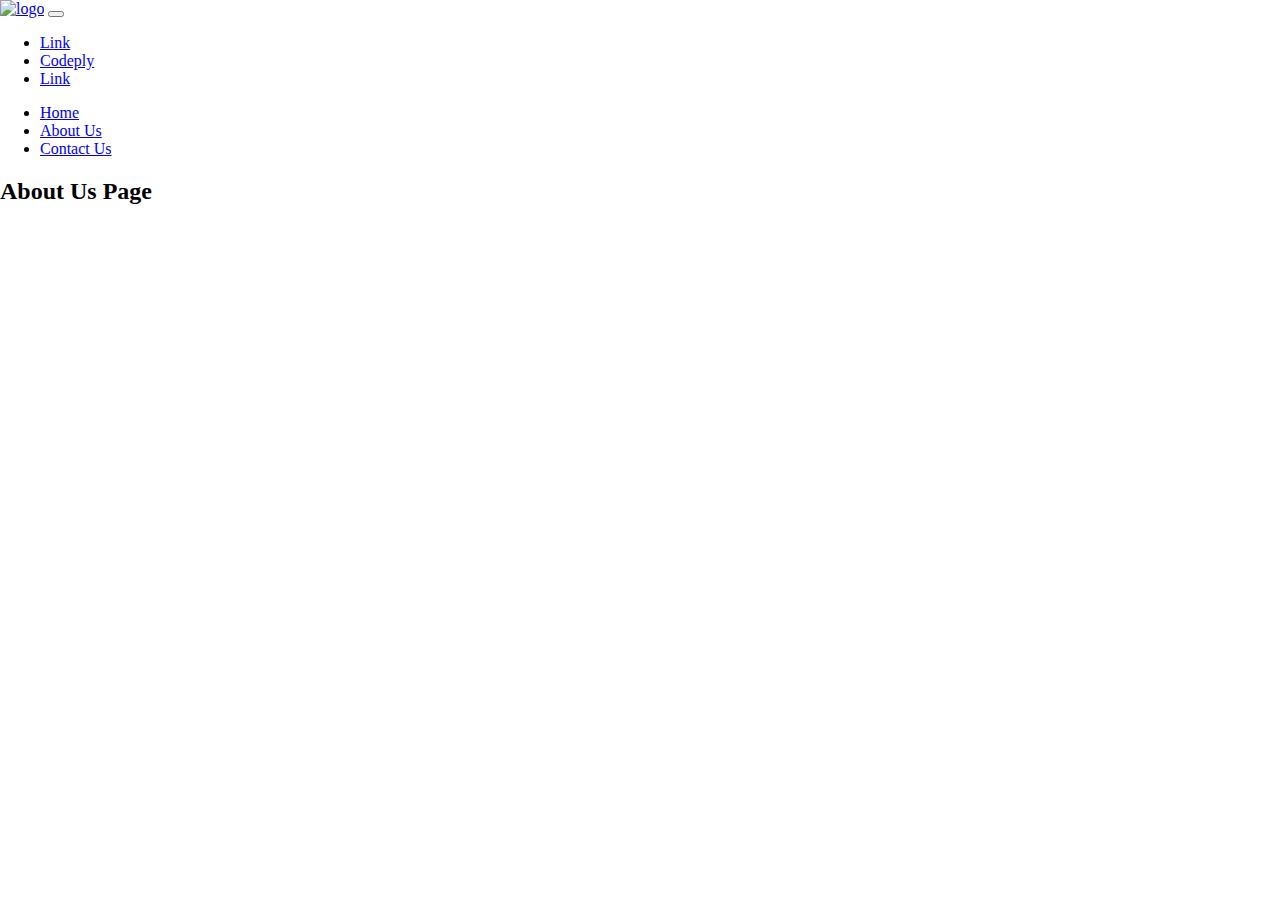
==== about.html @ 41be3b2b "added assest ang html files" ====
<!DOCTYPE html>
<html lang="en">
<head>
    <meta charset="UTF-8">
    <meta name="viewport" content="width=device-width, initial-scale=1.0">
    <title>Document</title>
    <link rel="stylesheet" href="https://cdn.jsdelivr.net/npm/bootstrap@4.5.3/dist/css/bootstrap.min.css" integrity="sha384-TX8t27EcRE3e/ihU7zmQxVncDAy5uIKz4rEkgIXeMed4M0jlfIDPvg6uqKI2xXr2" crossorigin="anonymous">
     <link rel="stylesheet" href="./css/styles.css">
</head>

<body>
    <div class="container-fluid">

        <!--NAVIGATION start-->
      <setion> 
        <nav class="navbar navbar-light navbar-expand-md bg-primary fixed-top justify-content-center" id="navigation">
            <a href="/" class="navbar-brand d-flex w-50 mr-auto"><img src="https://placehold.it/40?text=LOGO" alt="logo"></a>
            <button class="navbar-toggler" type="button" data-toggle="collapse" data-target="#collapsingNavbar3">
                <span class="navbar-toggler-icon"></span>
            </button>
            <div class="navbar-collapse collapse w-100" id="collapsingNavbar3">
                <ul class="navbar-nav w-100 justify-content-center invisible">
                    <li class="nav-item active">
                        <a class="nav-link" href="#">Link</a>
                    </li>
                    <li class="nav-item">
                        <a class="nav-link" href="//codeply.com">Codeply</a>
                    </li>
                    <li class="nav-item">
                        <a class="nav-link" href="#">Link</a>
                    </li>
                </ul>
                <ul class="nav navbar-nav ml-auto w-100 justify-content-end">
                    <li class="nav-item">
                        <a class="nav-link" href="index.html">Home</a>
                    </li>
                    <li class="nav-item">
                        <a class="nav-link" href="about.html">About Us</a>
                    </li>
                    <li class="nav-item">
                        <a class="nav-link" href="contact.html">Contact Us</a>
                    </li>
                </ul>
            </div>
        </nav>
        <!--NAVIGATION end-->
    </section>
      <section>
          <div class="row">
            <div class="col-md-6">
                <h2>About Us Page</h2>
                </div>
             </div> 
             </section>  
                

    </div>

</body>
<script src="https://code.jquery.com/jquery-3.5.1.slim.min.js" integrity="sha384-DfXdz2htPH0lsSSs5nCTpuj/zy4C+OGpamoFVy38MVBnE+IbbVYUew+OrCXaRkfj" crossorigin="anonymous"></script>
<script src="https://cdn.jsdelivr.net/npm/bootstrap@4.5.3/dist/js/bootstrap.bundle.min.js" integrity="sha384-ho+j7jyWK8fNQe+A12Hb8AhRq26LrZ/JpcUGGOn+Y7RsweNrtN/tE3MoK7ZeZDyx" crossorigin="anonymous"></script>
<script src="./js/scripts.js"></script>
</html>
---- css/styles.css ----
body{
   
    padding: 0;
    margin: 0 auto;
}
.image{
    background-image: url('./../images/header..JPG');
    background-repeat: no-repeat;
    background-size: cover;
    background-position: center;
    width: 100% ;
    height:20rem;
    padding: 20px
    z-index: 1;
}
#overlay{
    position: relative;
    width: 98%;
    height: 100%;
    top: 0;
    left: 0;
    right: 0;
    bottom: 0;
    background-color: rgba(145, 83, 83, 0.3);
    z-index: 2; 
}
.third-section{
    height: 500px;
    background-color: #ccc;

}
.forth-section{
    height: 500px;
    background-color: darkcyan;
}
.footer{
    height: 300px;
    background-color: #333;

}
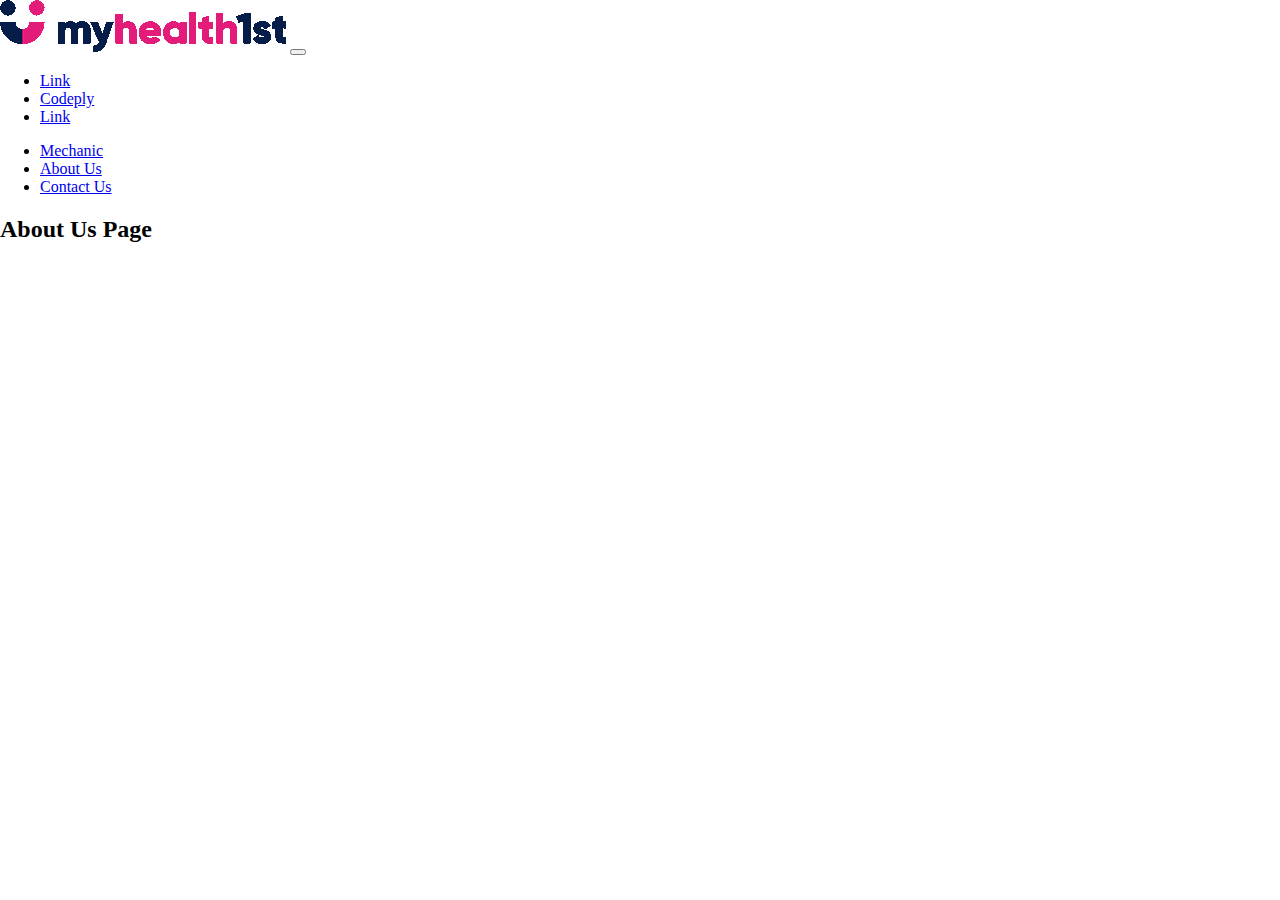
==== commit 430b61e2: "modified navigation bar links" ====
--- a/about.html
+++ b/about.html
@@ -14,7 +14,7 @@
         <!--NAVIGATION start-->
       <setion> 
         <nav class="navbar navbar-light navbar-expand-md bg-primary fixed-top justify-content-center" id="navigation">
-            <a href="/" class="navbar-brand d-flex w-50 mr-auto"><img src="https://placehold.it/40?text=LOGO" alt="logo"></a>
+            <a href="#" class="navbar-brand d-flex w-50 mr-auto"><img src="./images/Medical-MyHealth-First.png" alt="logo"></a>
             <button class="navbar-toggler" type="button" data-toggle="collapse" data-target="#collapsingNavbar3">
                 <span class="navbar-toggler-icon"></span>
             </button>
@@ -32,7 +32,7 @@
                 </ul>
                 <ul class="nav navbar-nav ml-auto w-100 justify-content-end">
                     <li class="nav-item">
-                        <a class="nav-link" href="index.html">Home</a>
+                        <a class="nav-link" href="index.html" > Mechanic</a>
                     </li>
                     <li class="nav-item">
                         <a class="nav-link" href="about.html">About Us</a>
--- a/css/styles.css
+++ b/css/styles.css
@@ -3,30 +3,44 @@
     padding: 0;
     margin: 0 auto;
 }
-.image{
-    background-image: url('./../images/header..JPG');
+.back{
+    background-image: url('./../images/carbg.png');
     background-repeat: no-repeat;
     background-size: cover;
     background-position: center;
     width: 100% ;
     height:20rem;
-    padding: 20px
+   
+   
+}
+ .image{
+    background-image: url('./../images/car2.png');
+    background-repeat: no-repeat;
+    background-size: contain;
+    background-position: bottom;
+    width: 100% ;
+    height:23rem;
+    margin-right: 15px;
     z-index: 1;
-}
+   
+} 
 #overlay{
     position: relative;
-    width: 98%;
+    width: 100%;
     height: 100%;
     top: 0;
     left: 0;
     right: 0;
     bottom: 0;
-    background-color: rgba(145, 83, 83, 0.3);
+    background-color: rgba(0, 0, 0, 0.3);
     z-index: 2; 
 }
 .third-section{
     height: 500px;
     background-color: #ccc;
+    /*add this to  to bring infront*/
+    z-index: 99999;
+    position:relative;
 
 }
 .forth-section{
@@ -38,3 +52,30 @@
     background-color: #333;
 
 }
+.custom-tag{
+    padding: 14px;;
+}
+.custom-tag h2{
+    font-size: 80px;
+    font-weight: 700;
+    text-transform: uppercase;
+    color:#fff;
+    position: relative;
+
+}
+.custom-tag p{
+    color:#fff;
+    font-size: 16px;
+    
+}
+.custom-tag h2::before{
+    content: "";
+    height:3px;
+    width: 25%;
+    background-color: yellow;
+    position:absolute;
+    bottom: 0;
+    left: 1em;
+    right: 0;
+    
+}